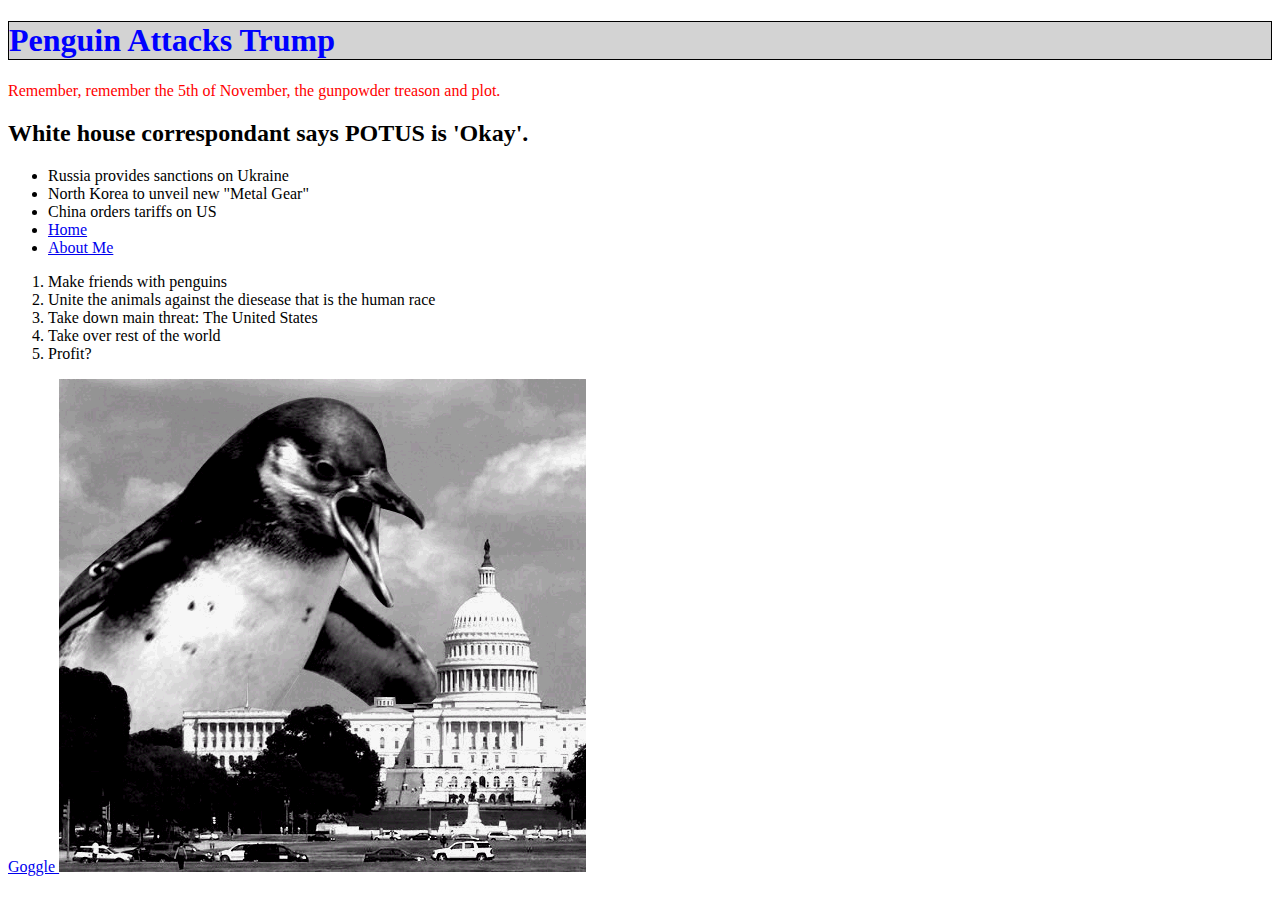
==== index.html @ f38585a8 "added stuff" ====
<!DOCTYPE html>
<html>
  <head>
    <meta charset="utf-8">
    <title>My tittlw page</title>
    <link rel="stylesheet" href="styles/style.css">
  </head>
  <body>
    <h1> Penguin Attacks Trump</h1>          
    <p>Remember, remember the 5th of November, the gunpowder treason and plot.</p>
    <h2> White house correspondant says POTUS is 'Okay'.</h2>
    <p>
    <ul>
      <li>Russia provides sanctions on Ukraine</li>
      <li>North Korea to unveil new "Metal Gear"</li>
      <li>China orders tariffs on US</li>
      <li><a href="index.html">Home</a></li>
      <li><a href="aboutme.html">About Me</a>
      </li>
    </ul>
    <ol>
      <p style="color:purple;">
      <li>Make friends with penguins</li>
      <li>Unite the animals against the diesease that is the human race</li>
      <li>Take down main threat: The United States</li>
      <li>Take over rest of the world</li>
      <li>Profit?</li>
    </ol>
    </p>
    <a href="https://www.google.com" title="Stuff" target="_blank"> Goggle </a>
    <img src="images/penguin.png">
  </body>
</html>
---- styles/style.css ----
h1 {
  color: blue;
  background-color: lightgray;
  border: 1px solid black;
}

p {
  color: red;
}
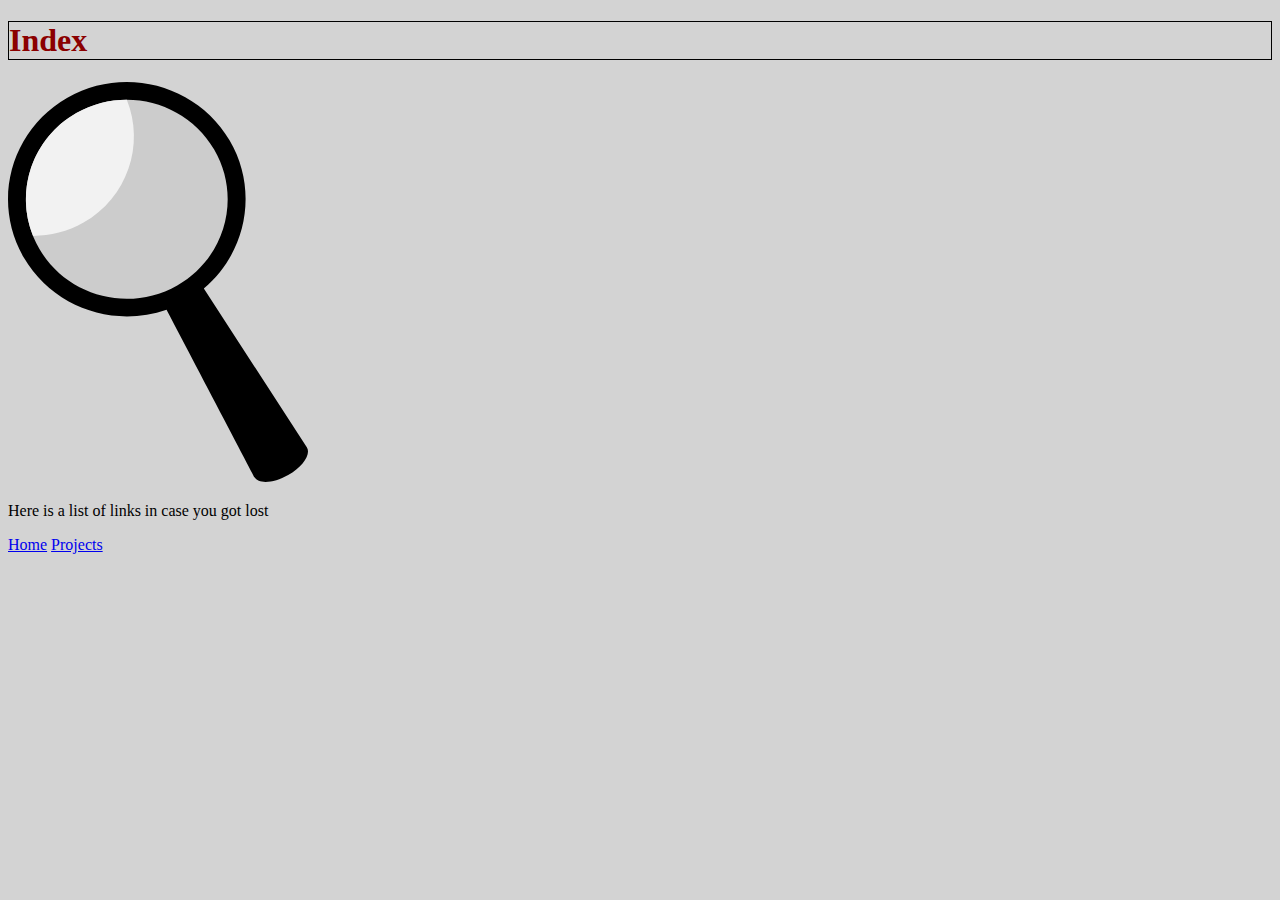
==== commit 4f6dc5bf: "final portfolio" ====
--- a/index.html
+++ b/index.html
@@ -2,32 +2,18 @@
 <html>
   <head>
     <meta charset="utf-8">
-    <title>My tittlw page</title>
+    <title>My title page</title>
     <link rel="stylesheet" href="styles/style.css">
   </head>
   <body>
-    <h1> Penguin Attacks Trump</h1>          
-    <p>Remember, remember the 5th of November, the gunpowder treason and plot.</p>
-    <h2> White house correspondant says POTUS is 'Okay'.</h2>
-    <p>
-    <ul>
-      <li>Russia provides sanctions on Ukraine</li>
-      <li>North Korea to unveil new "Metal Gear"</li>
-      <li>China orders tariffs on US</li>
-      <li><a href="index.html">Home</a></li>
-      <li><a href="aboutme.html">About Me</a>
-      </li>
-    </ul>
-    <ol>
-      <p style="color:purple;">
-      <li>Make friends with penguins</li>
-      <li>Unite the animals against the diesease that is the human race</li>
-      <li>Take down main threat: The United States</li>
-      <li>Take over rest of the world</li>
-      <li>Profit?</li>
-    </ol>
+    <h1>Index</h1>
+    <p><img src="images/detective-clipart-magnifying-glass.svg"
+      width="300"
+      height="400"
+      centered="true">
     </p>
-    <a href="https://www.google.com" title="Stuff" target="_blank"> Goggle </a>
-    <img src="images/penguin.png">
+    <p>Here is a list of links in case you got lost</p>
+    <a href="aboutme.html">Home</a>
+    <a href="projects.html">Projects</a>
   </body>
 </html>--- a/styles/style.css
+++ b/styles/style.css
@@ -1,9 +1,9 @@
 h1 {
-  color: blue;
+  color: darkred;
   background-color: lightgray;
   border: 1px solid black;
 }
 
-p {
-  color: red;
+html {
+  background-color: lightgray;
 }